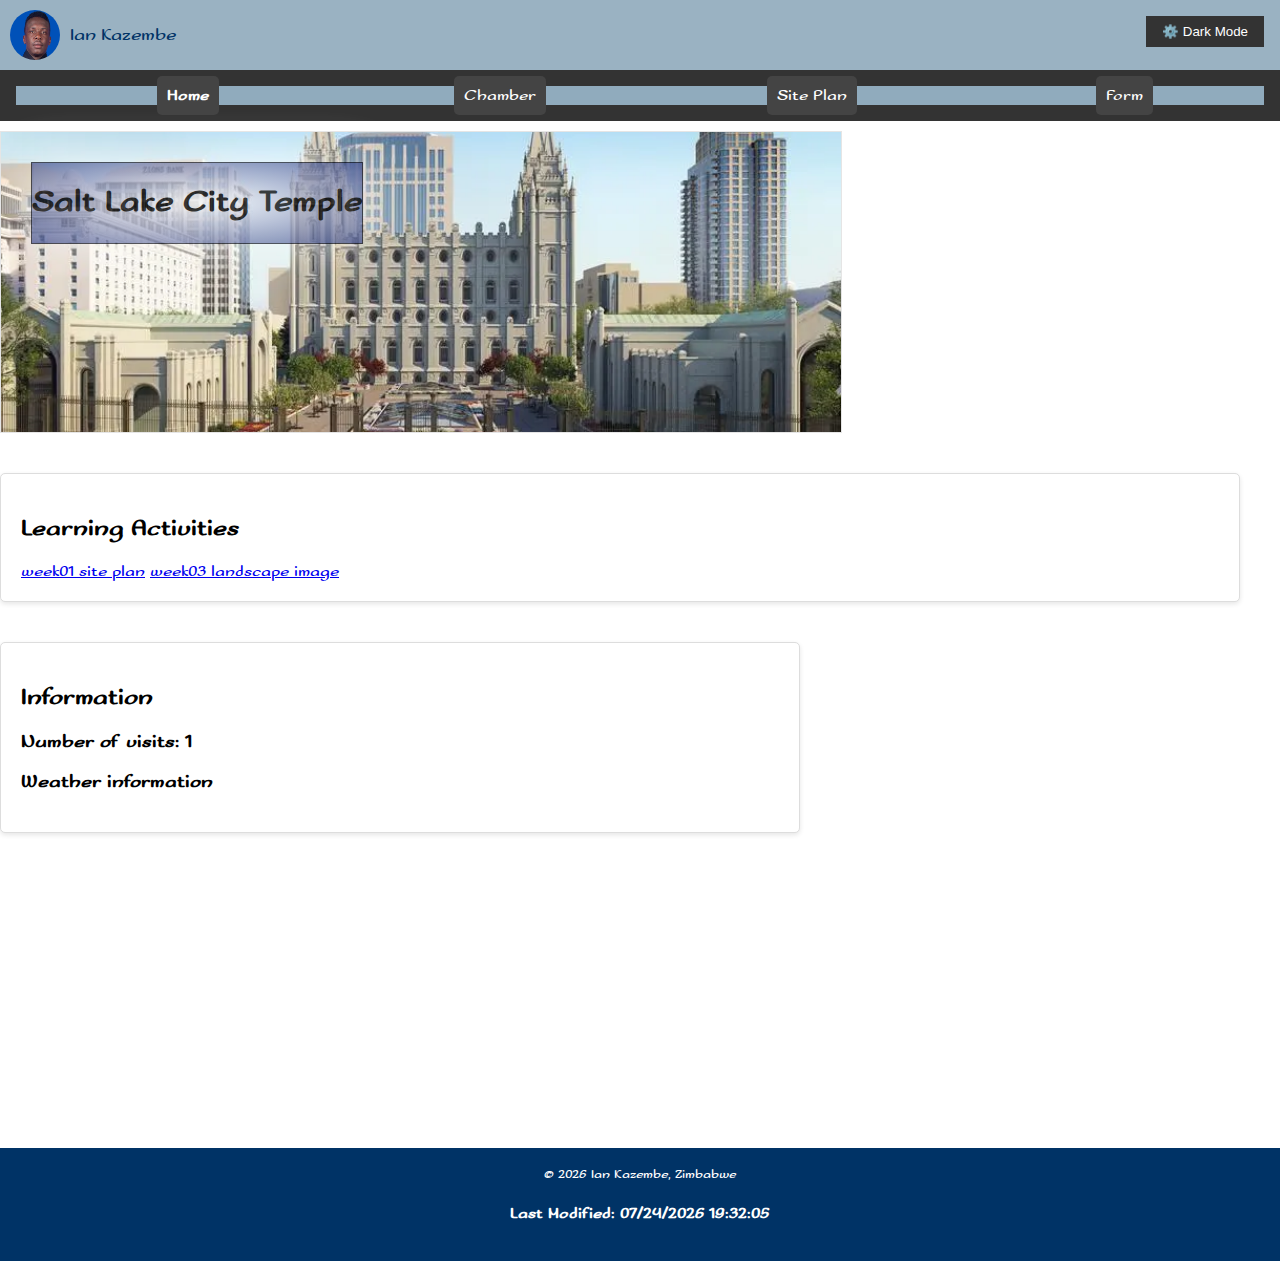
==== index.html @ c12f8beb "---" ====
<!DOCTYPE html>
<html lang="en">
<head>
    <meta charset="UTF-8">
    <meta name="viewport" content="width=device-width, initial-scale=1.0">
    <title>Ian Kazembe - WDD 230 - Web Frontend Development</title>
    <meta name="description" content="Welcome to the course assignment portal for WDD 230 - Web Frontend Development, created by Ian Kazembe.">
    
    <!-- Favicon -->
    <link rel="icon" type="image/x-icon" href="/images/favicon.ico">
    
    <!-- Open Graph Meta Tags for Facebook -->
    <meta property="og:title" content="Ian Kazembe - WDD 230 - Web Frontend Development">
    <meta property="og:type" content="website">
    <meta property="og:url" content="https://iankaz.github.io/wdd230/">
    <meta property="og:image" content="https://iankaz.github.io/wdd230/images/your-image.jpg">
    <meta property="og:description" content="Welcome to the course assignment portal for WDD 230 - Web Frontend Development, created by Ian Kazembe.">
    
    <!-- Twitter Meta Tags -->
    <meta name="twitter:card" content="summary_large_image">
    <meta name="twitter:title" content="Ian Kazembe - WDD 230 - Web Frontend Development">
    <meta name="twitter:description" content="Welcome to the course assignment portal for WDD 230 - Web Frontend Development, created by Ian Kazembe.">
    <meta name="twitter:image" content="https://iankaz.github.io/wdd230/images/your-image.jpg">
    
    <link rel="stylesheet" href="styles/base.css">
    <link rel="stylesheet" href="styles/larger.css">
    <link rel="stylesheet" href="styles/styles.css"> <!-- Link to the new CSS file -->
    <link rel="preconnect" href="https://fonts.googleapis.com">
    <link rel="preconnect" href="https://fonts.gstatic.com" crossorigin>
    <link href="https://fonts.googleapis.com/css2?family=Sofadi+One&display=swap" rel="stylesheet">
    <script src="scripts/getDates.js" defer></script>
    <script src="scripts/scripts.js" defer></script> <!-- Link to the new JS file -->
</head>
<body>
    <header>
        <img src="week03/images/ian.webp" alt="iankaz" class="profile-img">
        <span>Ian Kazembe</span>
        <button id="dark-mode-toggle">⚙️ Dark Mode</button> <!-- Dark mode toggle button -->
        <div class="hamburger">
            <span>☰</span> <!-- Hamburger menu symbol -->
        </div>
    </header>
    <nav class="navbar">
        <ul class="nav-menu">
            <li class="nav-item"><a href="index.html" class="nav-link active">Home</a></li>
            <li class="nav-item"><a href="chamber/index.html" class="nav-link">Chamber</a></li>
            <li class="nav-item"><a href="week01/chamber-site-plan.html" class="nav-link">Site Plan</a></li>
            <li class="nav-item"><a href="form.html" class="nav-link">Form</a></li>
        </ul>
    </nav>
    <main>
        <div class="hero">
            <picture>
                <source srcset="week03/images/NorthBirdsEye.webp" media="(max-width: 400px)">
                <source srcset="week03/images/NorthBirdsEye.webp" media="(min-width: 401px)">
                <img src="week03/images/NorthBirdsEye.webp" alt="Salt Lake City Temple - 2022">
            </picture>
            <div class="herolabel">
                <h1>Salt Lake City Temple</h1>
            </div>
        </div>
        
        </div>
        <section class="card">
            <h2>Learning Activities</h2>
            <a href="week01/chamber-site-plan.html">week01 site plan</a>
            <a href="week03/images/landscape.jpg.webp">week03 landscape image</a>
        </section>
        <section class="card">
            <h2>Information</h2>
            <h3 id="visit-count">Number of visits</h3>
            <h3>Weather information</h3>
        </section>
    </main>
    <section class="map">
        <div class="iframe-container">
            <iframe src="https://www.google.com/maps/embed?pb=!1m14!1m12!1m3!1d3099.8690568124375!2d31.068076013682028!3d-17.8981856047593!2m3!1f0!2f0!3f0!3m2!1i1024!2i768!4f13.1!5e0!3m2!1sen!2szw!4v1728102052561!5m2!1sen!2szw" title="Google Maps of Harare, Zimbabwe" allowfullscreen></iframe>
        </div>
    </section>    
    <footer>
        <small>© <span id="currentYear"></span> Ian Kazembe, Zimbabwe</small>
        <h4 id="lastModified" aria-live="polite">Last modified: <span id="lastModifiedDate"></span></h4>
    </footer>
</body>
</html>
---- styles/base.css ----
/* Import Google Fonts */
@import url('https://fonts.googleapis.com/css2?family=Sofadi+One&display=swap');

body {
    font-family: 'Sofadi One', sans-serif;
    margin: 0;
    box-sizing: border-box;
    background-color: #f0f0f0;
    color: #333;
}

header {
    display: flex;
    align-items: center;
    padding: 10px;
    background-color: #9ab2c2; /* Light blue background */
    color: #003366; /* Dark blue text for better contrast */
    font-size: 18px; /* Ensure text is large enough */
}

.profile-img {
    width: 50px;
    height: 50px;
    border-radius: 50%;
    margin-right: 10px;
}

nav ul {
    list-style-type: none;
    display: flex;
    flex-direction: column;
    background-color: #90abbd; /* Light blue background */
    color: #003366; /* Dark blue text for better contrast */
    z-index: 1; /* Add z-index to ensure menu list is on top */
}

nav a {
    text-decoration: none;
    padding: 10px;
    color: white;
    background-color: #444;
    border-radius: 5px;
}

nav a.active {
    font-weight: bold;
    background-color: #444;
}

.nav-menu {
    display: flex; /* Ensure the menu items are displayed horizontally */
    flex-direction: row; /* Horizontal layout */
    list-style: none; /* Remove default list styling */
    margin: 0;
    padding: 0;
    background-color: #90abbd; /* Light blue background */
    z-index: 1; /* Ensure menu is on top */
}

.nav-item {
    flex: 1; /* Distribute space evenly */
    text-align: center; /* Center align text */
}


main.shifted {
    margin-top: 250px; /* Adjust based on your menu height */
    transition: margin-top 0.3s; /* Smooth transition */
}


main {
    display: flex;
    flex-wrap: wrap; /* Ensure items wrap within the container */
    justify-content: flex-start; /* Align items to the start (left) */
    align-items: flex-start; /* Align items to the top */
    width: 100vw; /* Set the width to 100% of the viewport */
    margin: 0; /* Remove the margin to make it full-width */
    box-sizing: border-box; /* Ensure padding and border are included in the element's total width and height */
}

.hero {
    margin: 10px 0; /* Remove auto margin to align to the left */
    position: relative;
    border: 1px solid rgba(0,0,0,.1);
    height: 300px;
    width: 100%; /* Ensure it takes full width */
}

.hero img {
    width: 100%;
    height: 100%;
    object-fit: cover;
}

.herolabel {
    position: absolute;
    top: 30px;
    left: 30px;
    background: radial-gradient(#fff, #4D5B97);
    border: 1px solid rgba(0,0,0,.75);
    box-shadow: 0 0 3rem #fff;
    opacity: 0.75;
}

.herolabel p {
    margin: 0;
    padding: .25rem;
    font-weight: 700;
    font-size: 1.5rem;
    font-family:"Great Vibes", serif;
}

.map-iframe {
    width: 100%; /* Set width to 100% */
    height: 300px;
    border: 0;
}

.map {
    width: 100%;
    margin: 0;
    padding: 0;
    box-sizing: border-box;
}

.map iframe {
    width: 100%;
    height: 300px;
    border: 0;
}

footer {
    background-color: #003366;
    color: #fff;
    padding: 1em;
    text-align: center;
    clear: both;
}

footer p {
    margin-bottom: 10px;
}

.card {
    flex: 1;
    padding: 20px;
    margin: 10px 0; /* Remove auto margin to align to the left */
    background-color: white;
    border: 0.05em solid #ddd; /* Reduce border width to 0.05em */
    border-radius: 5px;
    box-shadow: 0 2px 5px rgba(0,0,0,0.1); /* Add box shadow for better visibility */
    width: 100%; /* Ensure it takes full width */
    max-width: calc(100% - 40px); /* Ensure it fits within the container */
    box-sizing: border-box; /* Ensure padding and border are included in the element's total width and height */
}
---- styles/larger.css ----
@media (min-width: 768px) {
    nav ul {
        flex-direction: row;
        justify-content: space-around;
    }

    main {
        display: grid;
        grid-template-columns: 2fr 1fr;
        gap: 20px;
    }

    .card:first-of-type {
        grid-column: span 2;
    }
}
---- styles/styles.css ----
/* Basic styles for the navbar */
.navbar {
    display: flex;
    justify-content: space-between;
    align-items: center;
    padding: 1rem;
    background-color: #333;
    flex-wrap: wrap;
  }
  
  .nav-menu {
    display: flex;
    list-style: none;
    flex-grow: 1;
  }
  
  .nav-item {
    margin-left: 2rem;
  }
  
  .nav-link {
    color: #fff;
    text-decoration: none;
  }
  
  .hamburger {
    display: none;
    cursor: pointer;
  }
  
  /* Media query for mobile view */
  @media (max-width: 768px) {
    .navbar {
      position: relative;
    }
  
    .nav-menu {
      display: none;
      flex-direction: column;
      width: 100%;
      position: absolute;
      top: 60px;
      right: 0;
      background-color: #333;
    }
  
    .nav-menu.active {
      display: flex;
      flex-direction: column;
      visibility: visible;
      opacity: 1;
    }
  
    .nav-menu.active .nav-item {
      display: block;
      padding: 1rem;
      border-bottom: 1px solid #ccc;
    }
  
    .nav-menu.active .nav-link {
      color: red;
      text-decoration: none;
    }
  
    .hamburger {
      display: block;
      position: absolute;
      right: 1rem;
      top: 1rem;
    }
  
    #dark-mode-toggle {
      display: none;
    }
  }
  
  /* Light mode styles */
  body {
    background-color: #fff;
    color: #000;
  }
  
  /* Dark mode styles */
  body.dark-mode {
    background-color: #000;
    color: #fff;
  }
  
  /* Position the dark mode toggle button to the right */
  #dark-mode-toggle {
    position: absolute;
    right: 1rem;
    top: 1rem;
    background-color: #333;
    color: #fff;
    border: none;
    padding: 0.5rem 1rem;
    cursor: pointer;
  }
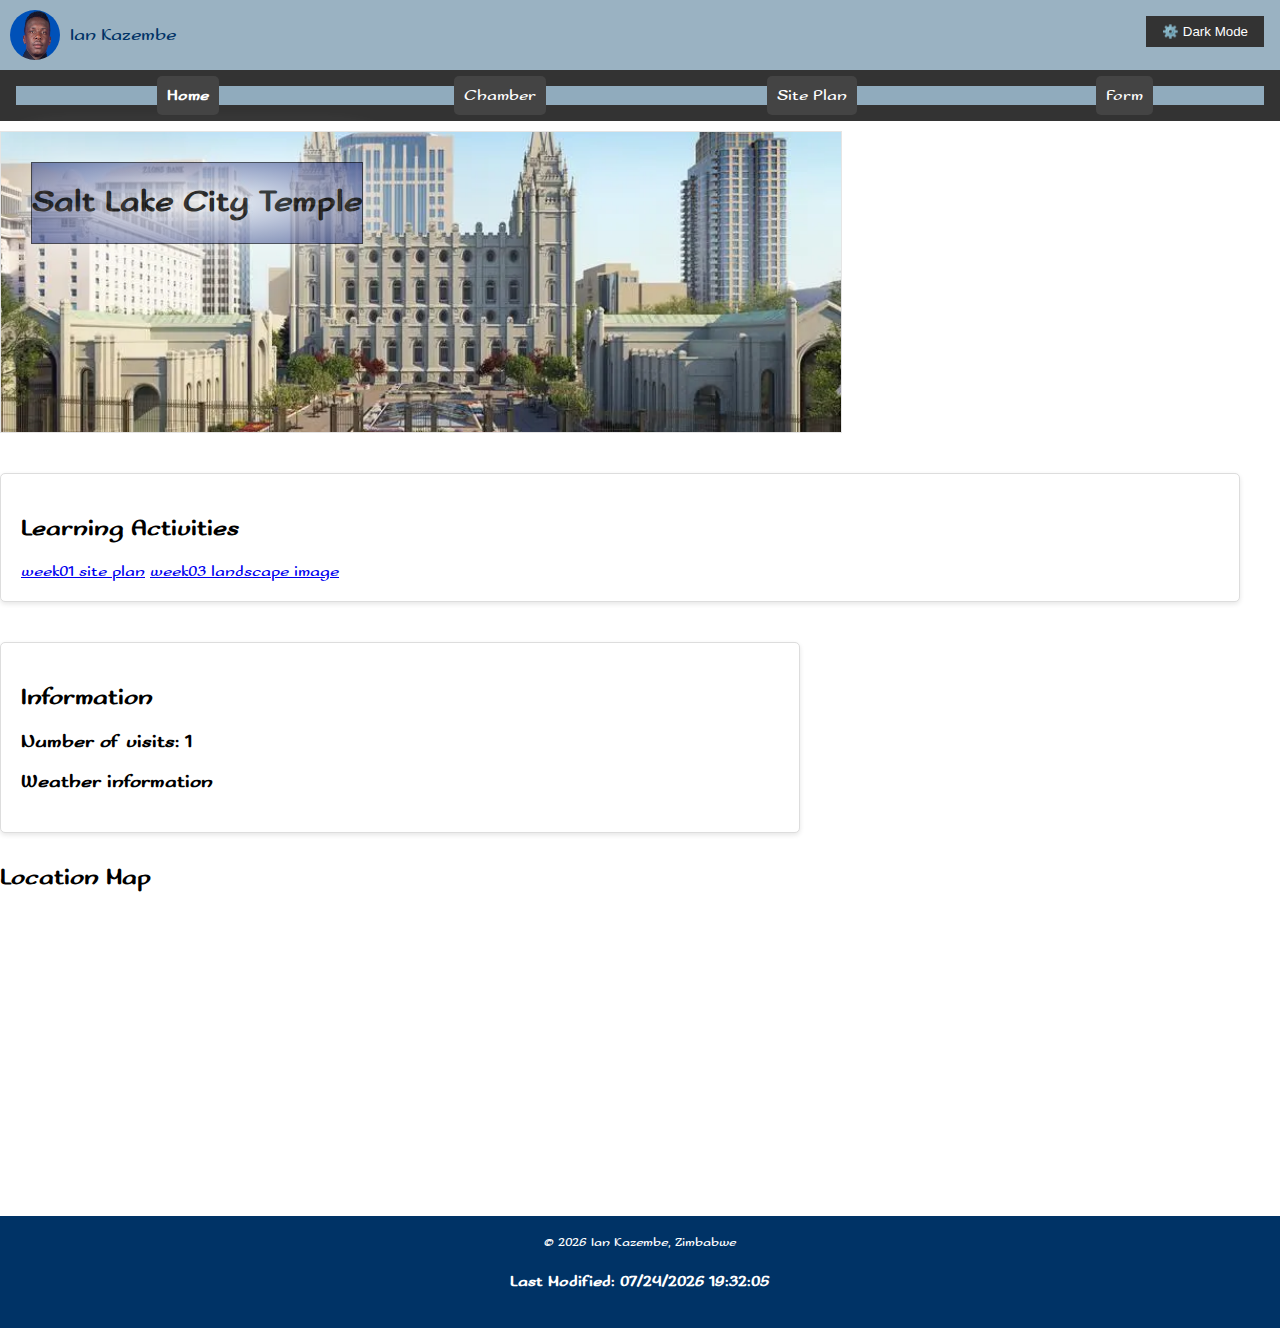
==== commit b328526a: "updated home page" ====
--- a/index.html
+++ b/index.html
@@ -51,16 +51,15 @@
     <main>
         <div class="hero">
             <picture>
-                <source srcset="week03/images/NorthBirdsEye.webp" media="(max-width: 400px)">
-                <source srcset="week03/images/NorthBirdsEye.webp" media="(min-width: 401px)">
-                <img src="week03/images/NorthBirdsEye.webp" alt="Salt Lake City Temple - 2022">
+                <source srcset="week03/images/NorthBirdsEye-small.webp" media="(max-width: 400px)">
+                <source srcset="week03/images/NorthBirdsEye-large.webp" media="(min-width: 401px)">
+                <img src="week03/images/NorthBirdsEye-large.webp" alt="Salt Lake City Temple - 2022">
             </picture>
             <div class="herolabel">
                 <h1>Salt Lake City Temple</h1>
             </div>
         </div>
         
-        </div>
         <section class="card">
             <h2>Learning Activities</h2>
             <a href="week01/chamber-site-plan.html">week01 site plan</a>
@@ -73,6 +72,7 @@
         </section>
     </main>
     <section class="map">
+        <h2>Location Map</h2>
         <div class="iframe-container">
             <iframe src="https://www.google.com/maps/embed?pb=!1m14!1m12!1m3!1d3099.8690568124375!2d31.068076013682028!3d-17.8981856047593!2m3!1f0!2f0!3f0!3m2!1i1024!2i768!4f13.1!5e0!3m2!1sen!2szw!4v1728102052561!5m2!1sen!2szw" title="Google Maps of Harare, Zimbabwe" allowfullscreen></iframe>
         </div>
@@ -81,5 +81,9 @@
         <small>© <span id="currentYear"></span> Ian Kazembe, Zimbabwe</small>
         <h4 id="lastModified" aria-live="polite">Last modified: <span id="lastModifiedDate"></span></h4>
     </footer>
+    <script>
+        document.getElementById('currentYear').textContent = new Date().getFullYear();
+        document.getElementById('lastModifiedDate').textContent = document.lastModified;
+    </script>
 </body>
 </html>
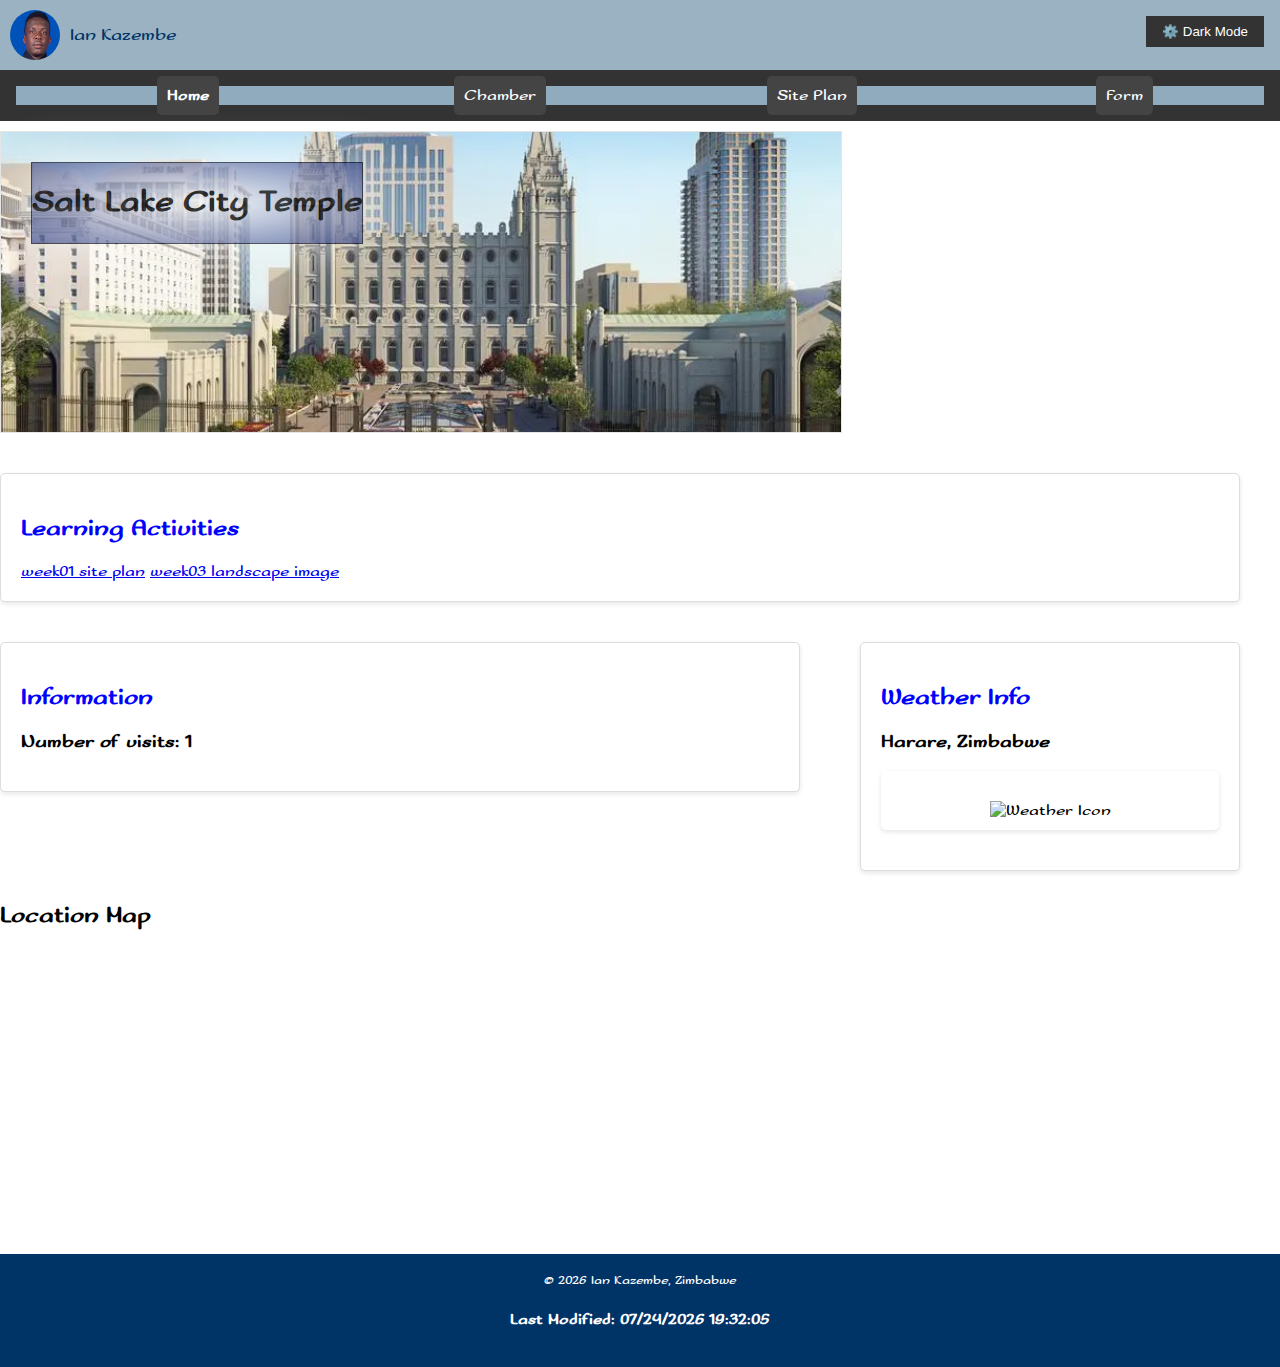
==== commit 0e3708b0: "updated home page" ====
--- a/index.html
+++ b/index.html
@@ -29,7 +29,9 @@
     <link rel="preconnect" href="https://fonts.gstatic.com" crossorigin>
     <link href="https://fonts.googleapis.com/css2?family=Sofadi+One&display=swap" rel="stylesheet">
     <script src="scripts/getDates.js" defer></script>
-    <script src="scripts/scripts.js" defer></script> <!-- Link to the new JS file -->
+    <script src="scripts/scripts.js" defer></script>
+    <script src="scripts/weather.js" defer></script>
+    <script src="scripts/links.js" defer></script>
 </head>
 <body>
     <header>
@@ -68,8 +70,16 @@
         <section class="card">
             <h2>Information</h2>
             <h3 id="visit-count">Number of visits</h3>
-            <h3>Weather information</h3>
         </section>
+        <section class="card">
+            <h2>Weather Info</h2>
+            <h3>Harare, Zimbabwe</h3>
+            <div id="weather-info">
+                <p id="temperature"></p>
+                <p id="condition"></p>
+                <img id="weather-icon" src="" alt="Weather Icon">
+            </div>
+        </section>        
     </main>
     <section class="map">
         <h2>Location Map</h2>
--- a/styles/base.css
+++ b/styles/base.css
@@ -111,6 +111,43 @@
     font-family:"Great Vibes", serif;
 }
 
+#weather-info {
+    background: #fff;
+    padding: 10px;
+    border-radius: 5px;
+    box-shadow: 0 2px 5px rgba(0,0,0,0.1);
+    display: flex;
+    flex-direction: column;
+    align-items: center;
+    margin-bottom: 20px;
+}
+
+#weather-info p {
+    margin: 5px 0;
+}
+
+.links-list h3 {
+    font-size: 1.2rem;
+    margin-top: 10px;
+}
+
+.links-list a {
+    display: block;
+    padding: 5px;
+    color: var(--primary-color);
+    text-decoration: none;
+}
+
+.links-list a:hover {
+    text-decoration: underline;
+}
+
+.card h2 {
+    color: blue; /* This will color all h2 headings within elements with the class card */
+}
+
+
+
 .map-iframe {
     width: 100%; /* Set width to 100% */
     height: 300px;
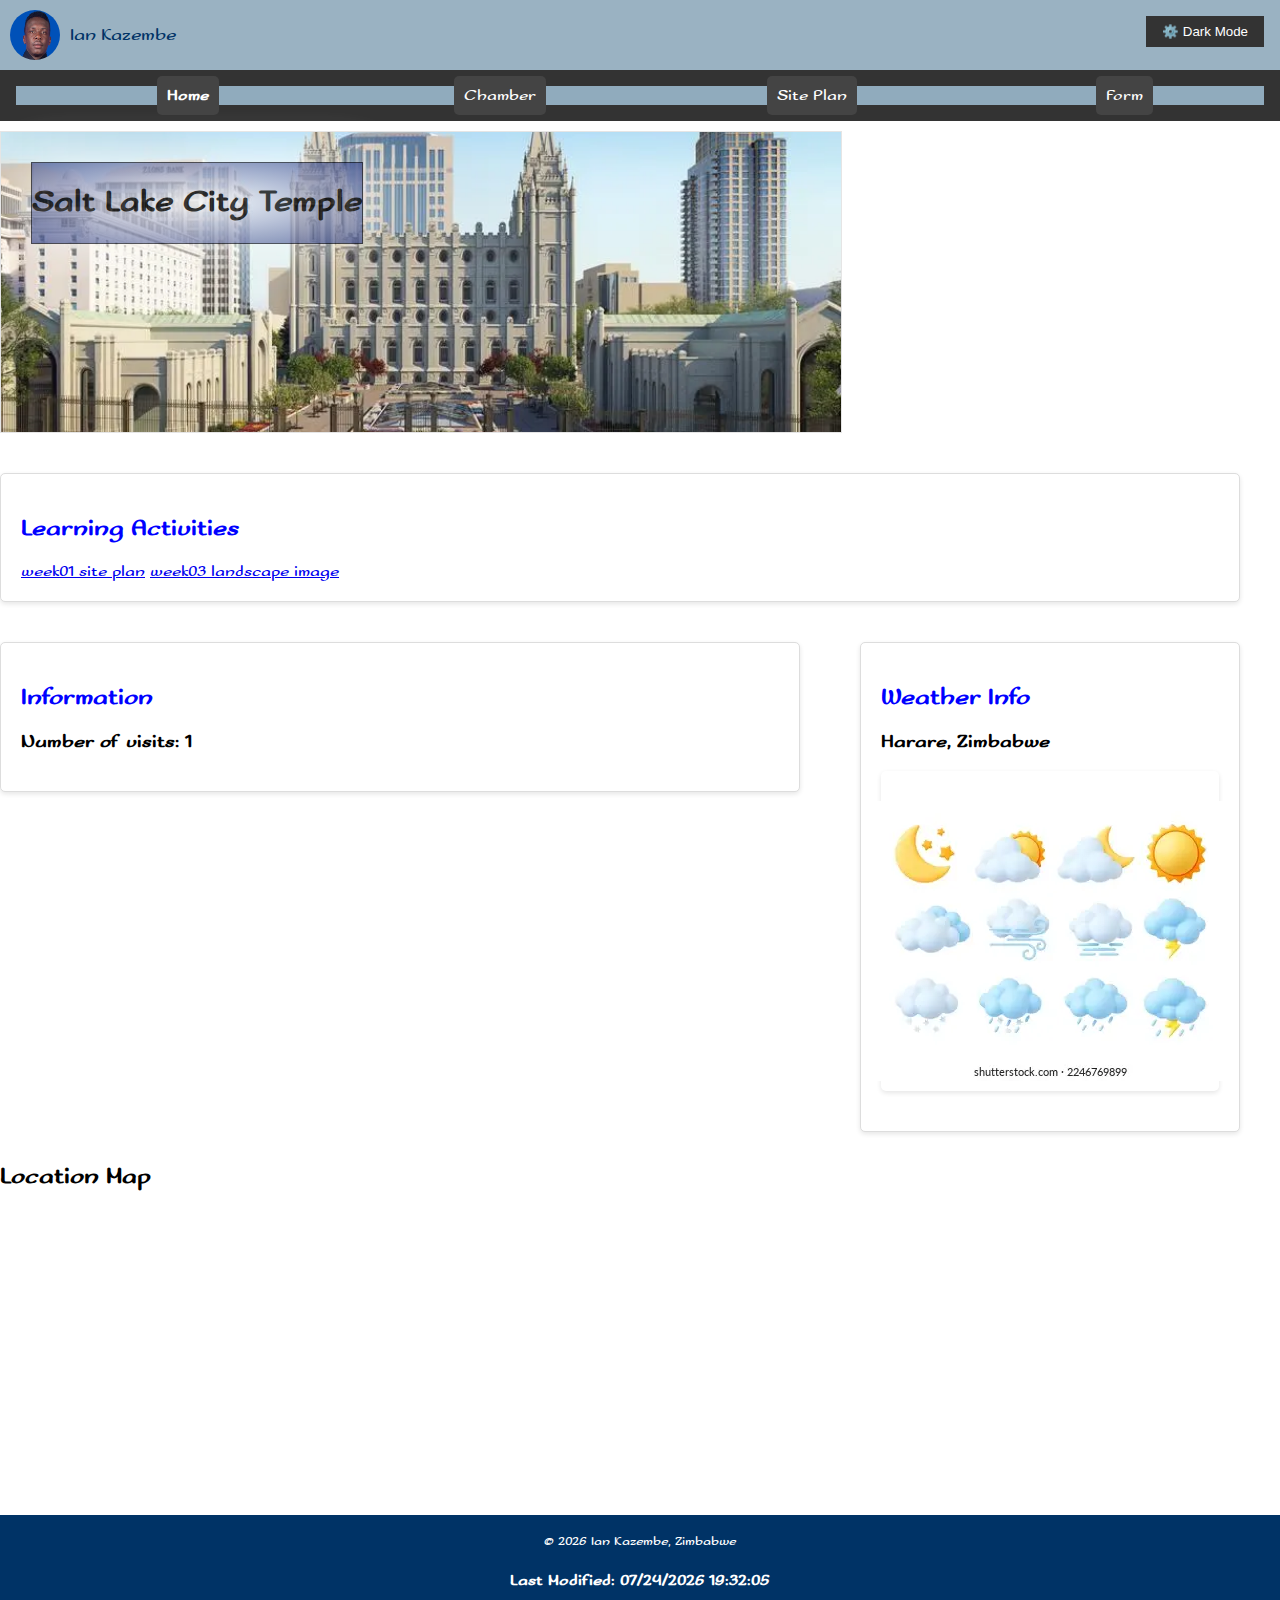
==== commit 834c35e0: "..." ====
--- a/index.html
+++ b/index.html
@@ -77,7 +77,7 @@
             <div id="weather-info">
                 <p id="temperature"></p>
                 <p id="condition"></p>
-                <img id="weather-icon" src="" alt="Weather Icon">
+                <img id="weather-icon" src="week03/images/weatherpic.webp" alt="Weather Icon">
             </div>
         </section>        
     </main>
--- a/styles/base.css
+++ b/styles/base.css
@@ -146,8 +146,6 @@
     color: blue; /* This will color all h2 headings within elements with the class card */
 }
 
-
-
 .map-iframe {
     width: 100%; /* Set width to 100% */
     height: 300px;
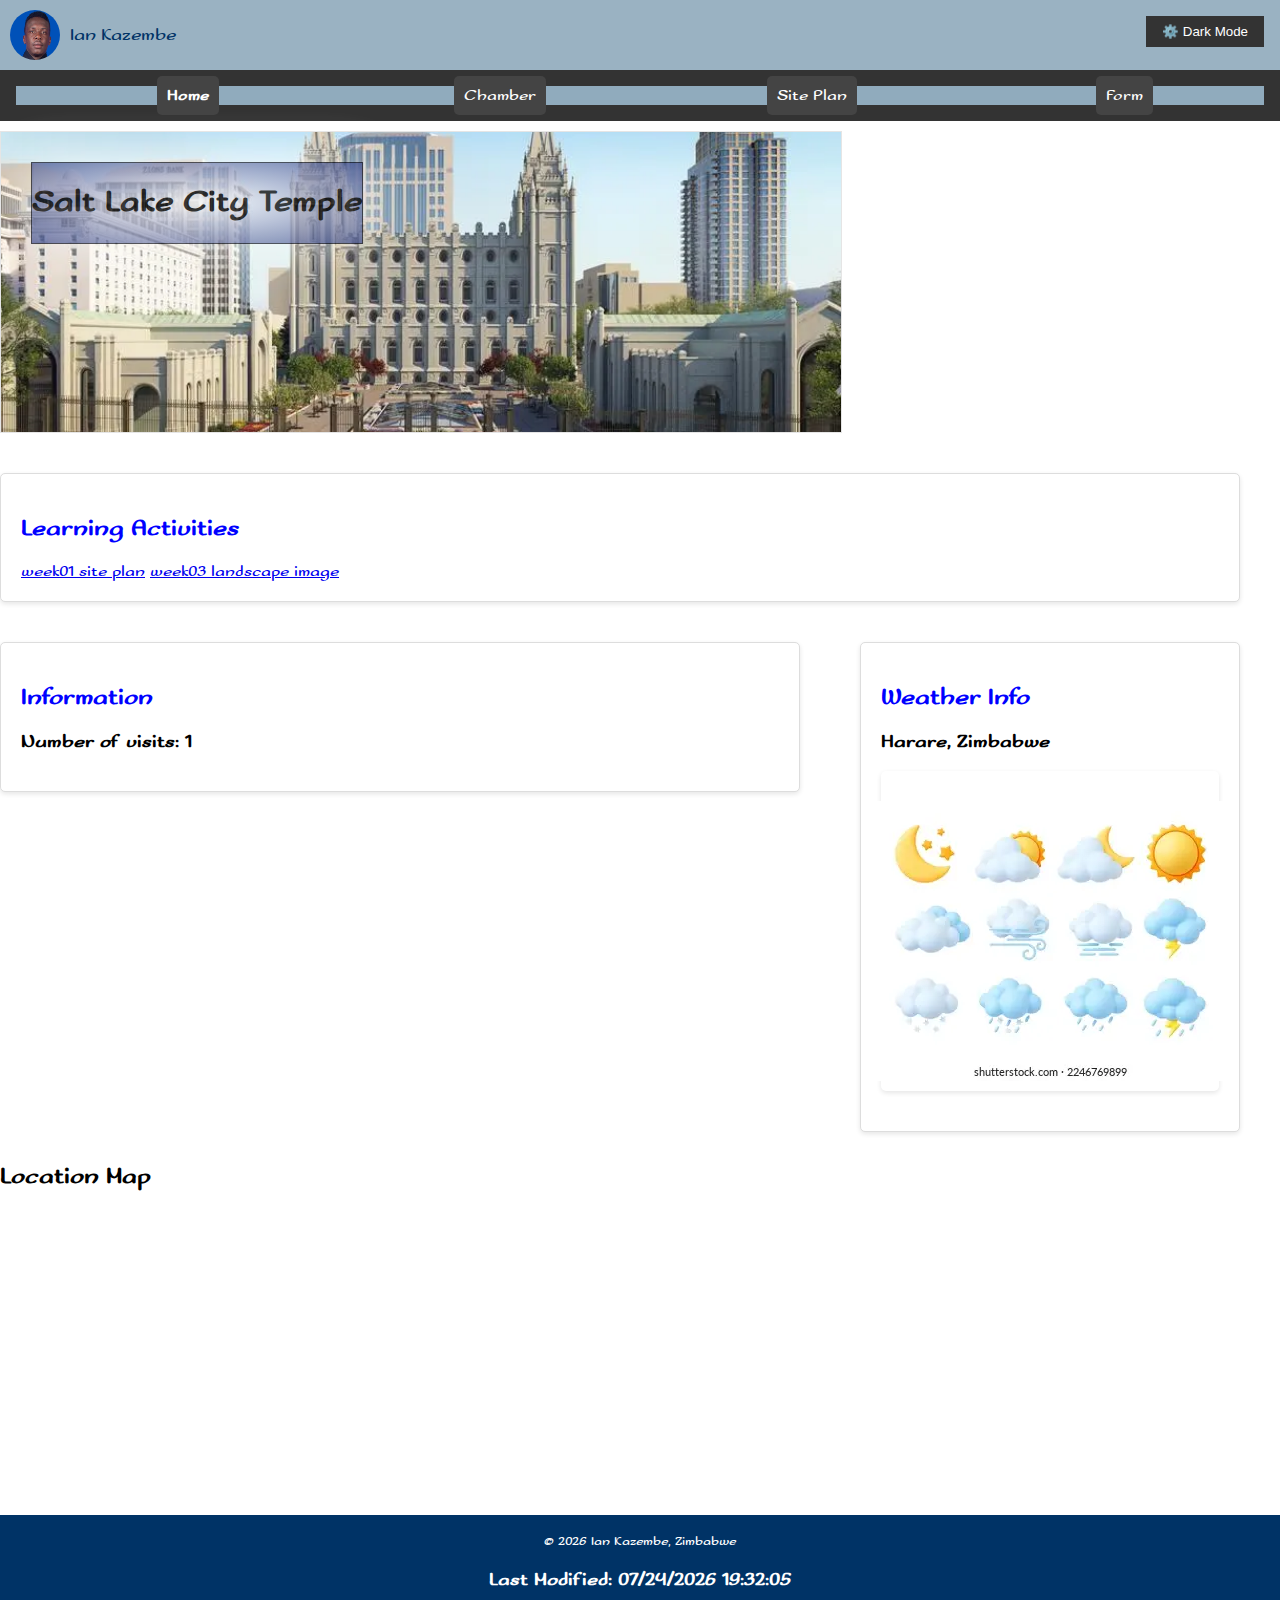
==== commit 3d6903fb: "..." ====
--- a/index.html
+++ b/index.html
@@ -89,7 +89,7 @@
     </section>    
     <footer>
         <small>© <span id="currentYear"></span> Ian Kazembe, Zimbabwe</small>
-        <h4 id="lastModified" aria-live="polite">Last modified: <span id="lastModifiedDate"></span></h4>
+        <h3 id="lastModified" aria-live="polite">Last modified: <span id="lastModifiedDate"></span></h3>
     </footer>
     <script>
         document.getElementById('currentYear').textContent = new Date().getFullYear();
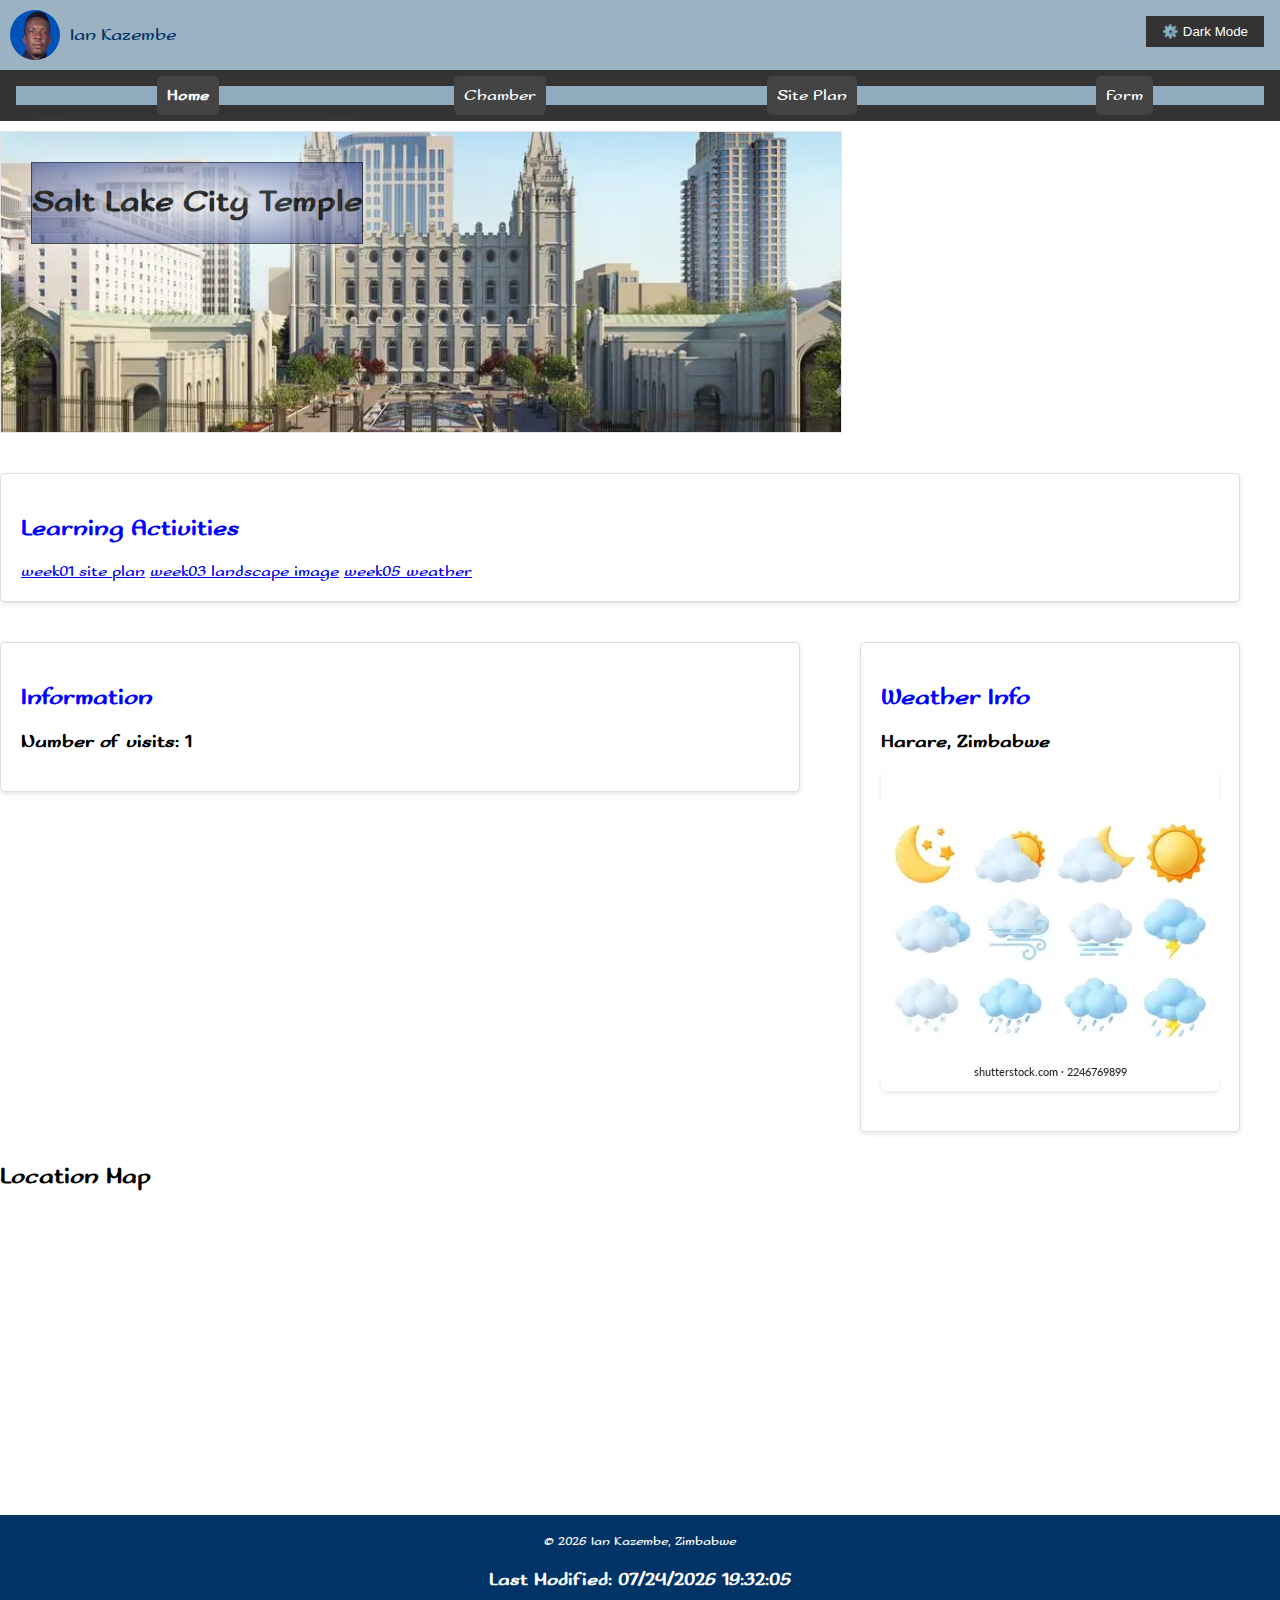
==== commit 018cbfb3: "..." ====
--- a/index.html
+++ b/index.html
@@ -66,6 +66,7 @@
             <h2>Learning Activities</h2>
             <a href="week01/chamber-site-plan.html">week01 site plan</a>
             <a href="week03/images/landscape.jpg.webp">week03 landscape image</a>
+            <a href="week05/weather.html">week05 weather</a>
         </section>
         <section class="card">
             <h2>Information</h2>
